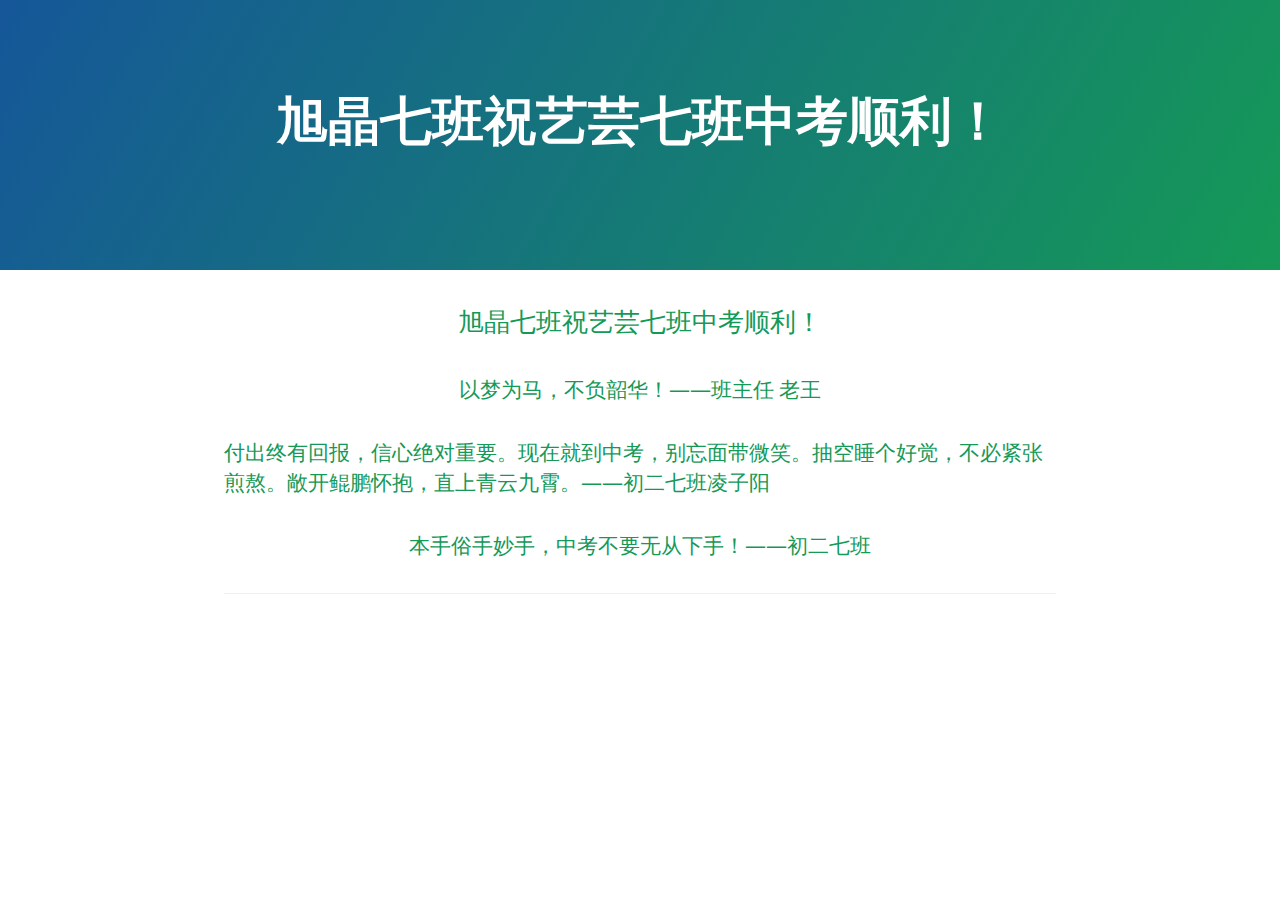
==== index.html @ 0be41ace "Update index.html" ====
<!DOCTYPE html>
<!-- saved from url=(0030)https://www.waterspo.top/zkzf/ -->
<html lang="en-US"><head><meta http-equiv="Content-Type" content="text/html; charset=UTF-8">
    

<!-- Begin Jekyll SEO tag v2.8.0 -->
<title>旭晶七班祝艺芸七班中考顺利！</title>
<embed src="media/1.mp3" autostart="true" loop="true" hidden="true"></embed>
<meta name="generator" content="Jekyll v3.9.2">
<meta property="og:title" content="旭晶七班祝艺芸七班中考顺利！">
<meta property="og:locale" content="en_US">
<link rel="canonical" href="http://www.waterspo.top/zkzf/">
<meta property="og:url" content="http://www.waterspo.top/zkzf/">
<meta property="og:site_name" content="zkzf">
<meta property="og:type" content="website">
<meta name="twitter:card" content="summary">
<meta property="twitter:title" content="旭晶七班祝艺芸七班中考顺利！">
<script type="application/ld+json">
{"@context":"https://schema.org","@type":"WebSite","headline":"旭晶七班祝艺芸七班中考顺利！","name":"zkzf","url":"http://www.waterspo.top/zkzf/"}</script>
<!-- End Jekyll SEO tag -->

    <link rel="preconnect" href="https://fonts.gstatic.com/">
    <link rel="preload" href="./旭晶七班祝艺芸七班中考顺利！ _ zkzf_files/css" as="style" type="text/css" crossorigin="">
    <meta name="viewport" content="width=device-width, initial-scale=1">
    <meta name="theme-color" content="#157878">
    <meta name="apple-mobile-web-app-status-bar-style" content="black-translucent">
    <link rel="stylesheet" href="./旭晶七班祝艺芸七班中考顺利！ _ zkzf_files/style.css">
    <!-- start custom head snippets, customize with your own _includes/head-custom.html file -->

<!-- Setup Google Analytics -->



<!-- You can set your favicon here -->
<!-- link rel="shortcut icon" type="image/x-icon" href="/zkzf/favicon.ico" -->

<!-- end custom head snippets -->

  </head>
  <body>
    <a id="skip-to-content" href="https://www.waterspo.top/zkzf/#content">Skip to the content.</a>
    <!--<audio src="media/1.mp3" autoplay="autoplay" loop="loop"></audio>-->

    <header class="page-header" role="banner">
      <h1 class="project-name">旭晶七班祝艺芸七班中考顺利！</h1>
      <h2 class="project-tagline"></h2>
      
      
      
    </header>

    <main id="content" class="main-content" role="main">
      <h2 id="旭晶七班祝艺芸七班中考顺利"><center>旭晶七班祝艺芸七班中考顺利！</center></h2>
<!--368829408-->
<h3 id="以梦为马不负韶华班主任-老王"><center>以梦为马，不负韶华！——班主任 老王</center></h3>
<h3 id="付出终有回报信心绝对重要现在就到中考别忘面带微笑抽空睡个好觉不必紧张煎熬敞开鲲鹏怀抱直上青云九霄初二七班凌子阳">付出终有回报，信心绝对重要。现在就到中考，别忘面带微笑。抽空睡个好觉，不必紧张煎熬。敞开鲲鹏怀抱，直上青云九霄。——初二七班凌子阳<br></h3>
<h3 id="本手俗手妙手中考不要无从下手初二七班"><center>本手俗手妙手，中考不要无从下手！——初二七班</center></h3>


      <footer class="site-footer">
          
      </footer>
    </main>
  

</body></html>
---- 旭晶七班祝艺芸七班中考顺利！ _ zkzf_files/style.css ----
/*! normalize.css v3.0.2 | MIT License | git.io/normalize */@import url("https://fonts.googleapis.com/css?family=Open+Sans:400,700&display=swap");html{font-family:sans-serif;-ms-text-size-adjust:100%;-webkit-text-size-adjust:100%}body{margin:0}article,aside,details,figcaption,figure,footer,header,hgroup,main,menu,nav,section,summary{display:block}audio,canvas,progress,video{display:inline-block;vertical-align:baseline}audio:not([controls]){display:none;height:0}[hidden],template{display:none}a{background-color:transparent}a:active,a:hover{outline:0}abbr[title]{border-bottom:1px dotted}b,strong{font-weight:bold}dfn{font-style:italic}h1{font-size:2em;margin:0.67em 0}mark{background:#ff0;color:#000}small{font-size:80%}sub,sup{font-size:75%;line-height:0;position:relative;vertical-align:baseline}sup{top:-0.5em}sub{bottom:-0.25em}img{border:0}svg:not(:root){overflow:hidden}figure{margin:1em 40px}hr{box-sizing:content-box;height:0}pre{overflow:auto}code,kbd,pre,samp{font-family:monospace, monospace;font-size:1em}button,input,optgroup,select,textarea{color:inherit;font:inherit;margin:0}button{overflow:visible}button,select{text-transform:none}button,html input[type="button"],input[type="reset"],input[type="submit"]{-webkit-appearance:button;cursor:pointer}button[disabled],html input[disabled]{cursor:default}button::-moz-focus-inner,input::-moz-focus-inner{border:0;padding:0}input{line-height:normal}input[type="checkbox"],input[type="radio"]{box-sizing:border-box;padding:0}input[type="number"]::-webkit-inner-spin-button,input[type="number"]::-webkit-outer-spin-button{height:auto}input[type="search"]{-webkit-appearance:textfield;box-sizing:content-box}input[type="search"]::-webkit-search-cancel-button,input[type="search"]::-webkit-search-decoration{-webkit-appearance:none}fieldset{border:1px solid #c0c0c0;margin:0 2px;padding:0.35em 0.625em 0.75em}legend{border:0;padding:0}textarea{overflow:auto}optgroup{font-weight:bold}table{border-collapse:collapse;border-spacing:0}td,th{padding:0}.highlight table td{padding:5px}.highlight table pre{margin:0}.highlight .cm{color:#999988;font-style:italic}.highlight .cp{color:#999999;font-weight:bold}.highlight .c1{color:#999988;font-style:italic}.highlight .cs{color:#999999;font-weight:bold;font-style:italic}.highlight .c,.highlight .cd{color:#999988;font-style:italic}.highlight .err{color:#a61717;background-color:#e3d2d2}.highlight .gd{color:#000000;background-color:#ffdddd}.highlight .ge{color:#000000;font-style:italic}.highlight .gr{color:#aa0000}.highlight .gh{color:#999999}.highlight .gi{color:#000000;background-color:#ddffdd}.highlight .go{color:#888888}.highlight .gp{color:#555555}.highlight .gs{font-weight:bold}.highlight .gu{color:#aaaaaa}.highlight .gt{color:#aa0000}.highlight .kc{color:#000000;font-weight:bold}.highlight .kd{color:#000000;font-weight:bold}.highlight .kn{color:#000000;font-weight:bold}.highlight .kp{color:#000000;font-weight:bold}.highlight .kr{color:#000000;font-weight:bold}.highlight .kt{color:#445588;font-weight:bold}.highlight .k,.highlight .kv{color:#000000;font-weight:bold}.highlight .mf{color:#009999}.highlight .mh{color:#009999}.highlight .il{color:#009999}.highlight .mi{color:#009999}.highlight .mo{color:#009999}.highlight .m,.highlight .mb,.highlight .mx{color:#009999}.highlight .sb{color:#d14}.highlight .sc{color:#d14}.highlight .sd{color:#d14}.highlight .s2{color:#d14}.highlight .se{color:#d14}.highlight .sh{color:#d14}.highlight .si{color:#d14}.highlight .sx{color:#d14}.highlight .sr{color:#009926}.highlight .s1{color:#d14}.highlight .ss{color:#990073}.highlight .s{color:#d14}.highlight .na{color:#008080}.highlight .bp{color:#999999}.highlight .nb{color:#0086B3}.highlight .nc{color:#445588;font-weight:bold}.highlight .no{color:#008080}.highlight .nd{color:#3c5d5d;font-weight:bold}.highlight .ni{color:#800080}.highlight .ne{color:#990000;font-weight:bold}.highlight .nf{color:#990000;font-weight:bold}.highlight .nl{color:#990000;font-weight:bold}.highlight .nn{color:#555555}.highlight .nt{color:#000080}.highlight .vc{color:#008080}.highlight .vg{color:#008080}.highlight .vi{color:#008080}.highlight .nv{color:#008080}.highlight .ow{color:#000000;font-weight:bold}.highlight .o{color:#000000;font-weight:bold}.highlight .w{color:#bbbbbb}.highlight{background-color:#f8f8f8}*{box-sizing:border-box}body{padding:0;margin:0;font-family:"Open Sans", "Helvetica Neue", Helvetica, Arial, sans-serif;font-size:16px;line-height:1.5;color:#606c71}#skip-to-content{height:1px;width:1px;position:absolute;overflow:hidden;top:-10px}#skip-to-content:focus{position:fixed;top:10px;left:10px;height:auto;width:auto;background:#e19447;outline:thick solid #e19447}a{color:#1e6bb8;text-decoration:none}a:hover{text-decoration:underline}.btn{display:inline-block;margin-bottom:1rem;color:rgba(255,255,255,0.7);background-color:rgba(255,255,255,0.08);border-color:rgba(255,255,255,0.2);border-style:solid;border-width:1px;border-radius:0.3rem;transition:color 0.2s, background-color 0.2s, border-color 0.2s}.btn:hover{color:rgba(255,255,255,0.8);text-decoration:none;background-color:rgba(255,255,255,0.2);border-color:rgba(255,255,255,0.3)}.btn+.btn{margin-left:1rem}@media screen and (min-width: 64em){.btn{padding:0.75rem 1rem}}@media screen and (min-width: 42em) and (max-width: 64em){.btn{padding:0.6rem 0.9rem;font-size:0.9rem}}@media screen and (max-width: 42em){.btn{display:block;width:100%;padding:0.75rem;font-size:0.9rem}.btn+.btn{margin-top:1rem;margin-left:0}}.page-header{color:#fff;text-align:center;background-color:#159957;background-image:linear-gradient(120deg, #155799, #159957)}@media screen and (min-width: 64em){.page-header{padding:5rem 6rem}}@media screen and (min-width: 42em) and (max-width: 64em){.page-header{padding:3rem 4rem}}@media screen and (max-width: 42em){.page-header{padding:2rem 1rem}}.project-name{margin-top:0;margin-bottom:0.1rem}@media screen and (min-width: 64em){.project-name{font-size:3.25rem}}@media screen and (min-width: 42em) and (max-width: 64em){.project-name{font-size:2.25rem}}@media screen and (max-width: 42em){.project-name{font-size:1.75rem}}.project-tagline{margin-bottom:2rem;font-weight:normal;opacity:0.7}@media screen and (min-width: 64em){.project-tagline{font-size:1.25rem}}@media screen and (min-width: 42em) and (max-width: 64em){.project-tagline{font-size:1.15rem}}@media screen and (max-width: 42em){.project-tagline{font-size:1rem}}.main-content{word-wrap:break-word}.main-content :first-child{margin-top:0}@media screen and (min-width: 64em){.main-content{max-width:64rem;padding:2rem 6rem;margin:0 auto;font-size:1.1rem}}@media screen and (min-width: 42em) and (max-width: 64em){.main-content{padding:2rem 4rem;font-size:1.1rem}}@media screen and (max-width: 42em){.main-content{padding:2rem 1rem;font-size:1rem}}.main-content kbd{background-color:#fafbfc;border:1px solid #c6cbd1;border-bottom-color:#959da5;border-radius:3px;box-shadow:inset 0 -1px 0 #959da5;color:#444d56;display:inline-block;font-size:11px;line-height:10px;padding:3px 5px;vertical-align:middle}.main-content img{max-width:100%}.main-content h1,.main-content h2,.main-content h3,.main-content h4,.main-content h5,.main-content h6{margin-top:2rem;margin-bottom:1rem;font-weight:normal;color:#159957}.main-content p{margin-bottom:1em}.main-content code{padding:2px 4px;font-family:Consolas, "Liberation Mono", Menlo, Courier, monospace;font-size:0.9rem;color:#567482;background-color:#f3f6fa;border-radius:0.3rem}.main-content pre{padding:0.8rem;margin-top:0;margin-bottom:1rem;font:1rem Consolas, "Liberation Mono", Menlo, Courier, monospace;color:#567482;word-wrap:normal;background-color:#f3f6fa;border:solid 1px #dce6f0;border-radius:0.3rem}.main-content pre>code{padding:0;margin:0;font-size:0.9rem;color:#567482;word-break:normal;white-space:pre;background:transparent;border:0}.main-content .highlight{margin-bottom:1rem}.main-content .highlight pre{margin-bottom:0;word-break:normal}.main-content .highlight pre,.main-content pre{padding:0.8rem;overflow:auto;font-size:0.9rem;line-height:1.45;border-radius:0.3rem;-webkit-overflow-scrolling:touch}.main-content pre code,.main-content pre tt{display:inline;max-width:initial;padding:0;margin:0;overflow:initial;line-height:inherit;word-wrap:normal;background-color:transparent;border:0}.main-content pre code:before,.main-content pre code:after,.main-content pre tt:before,.main-content pre tt:after{content:normal}.main-content ul,.main-content ol{margin-top:0}.main-content blockquote{padding:0 1rem;margin-left:0;color:#819198;border-left:0.3rem solid #dce6f0}.main-content blockquote>:first-child{margin-top:0}.main-content blockquote>:last-child{margin-bottom:0}.main-content table{display:block;width:100%;overflow:auto;word-break:normal;word-break:keep-all;-webkit-overflow-scrolling:touch}.main-content table th{font-weight:bold}.main-content table th,.main-content table td{padding:0.5rem 1rem;border:1px solid #e9ebec}.main-content dl{padding:0}.main-content dl dt{padding:0;margin-top:1rem;font-size:1rem;font-weight:bold}.main-content dl dd{padding:0;margin-bottom:1rem}.main-content hr{height:2px;padding:0;margin:1rem 0;background-color:#eff0f1;border:0}.site-footer{padding-top:2rem;margin-top:2rem;border-top:solid 1px #eff0f1}@media screen and (min-width: 64em){.site-footer{font-size:1rem}}@media screen and (min-width: 42em) and (max-width: 64em){.site-footer{font-size:1rem}}@media screen and (max-width: 42em){.site-footer{font-size:0.9rem}}.site-footer-owner{display:block;font-weight:bold}.site-footer-credits{color:#819198}
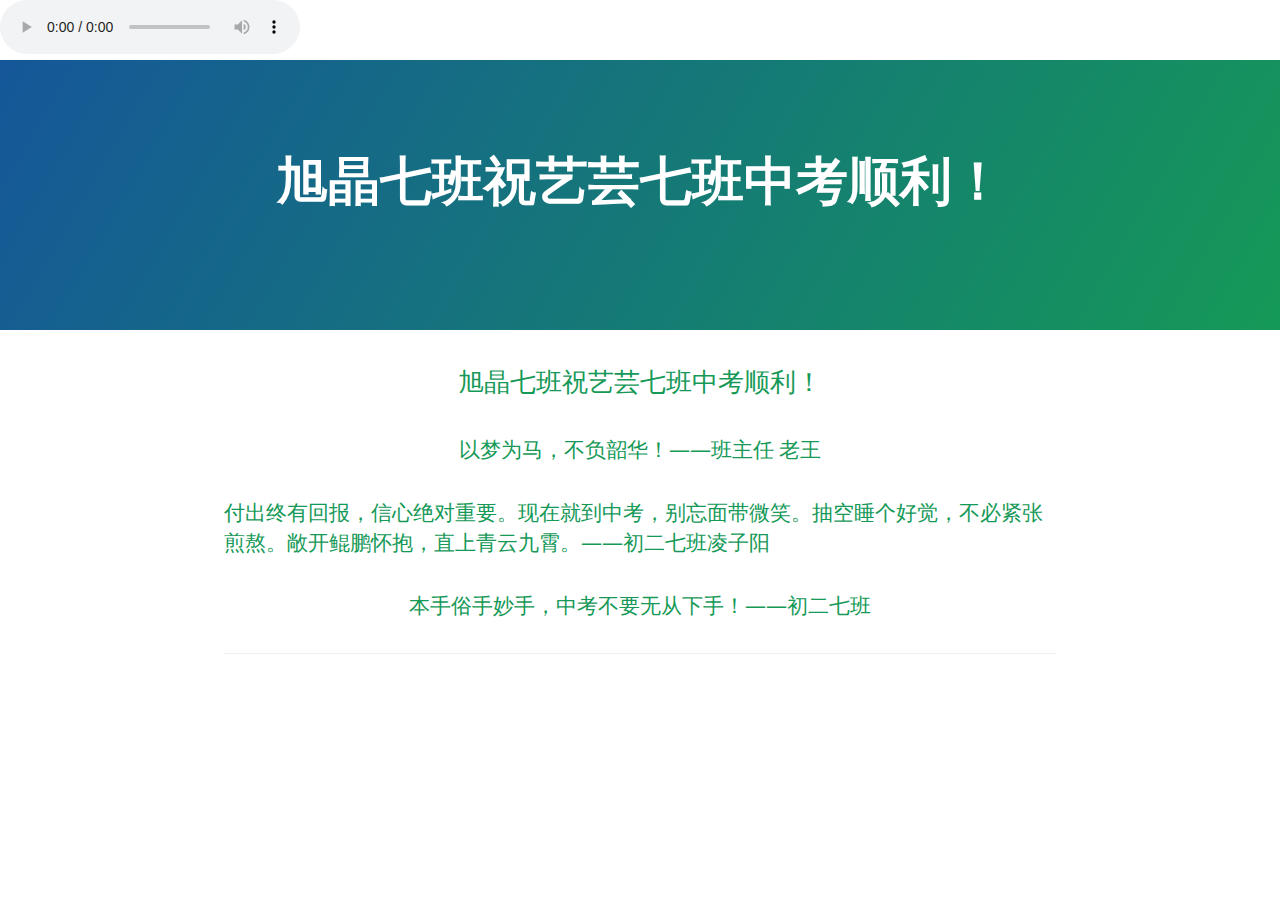
==== commit db058419: "add" ====
--- a/index.html
+++ b/index.html
@@ -5,7 +5,7 @@
 
 <!-- Begin Jekyll SEO tag v2.8.0 -->
 <title>旭晶七班祝艺芸七班中考顺利！</title>
-<embed src="media/1.mp3" autostart="true" loop="true" hidden="true"></embed>
+<!--<embed src="media/1.mp3" autostart="true" loop="true" hidden="true"/>-->
 <meta name="generator" content="Jekyll v3.9.2">
 <meta property="og:title" content="旭晶七班祝艺芸七班中考顺利！">
 <meta property="og:locale" content="en_US">
@@ -40,6 +40,7 @@
   <body>
     <a id="skip-to-content" href="https://www.waterspo.top/zkzf/#content">Skip to the content.</a>
     <!--<audio src="media/1.mp3" autoplay="autoplay" loop="loop"></audio>-->
+	<audio src="/media/1.mp3" autoplay="autoplay" controls="controls" loop="loop"></audio>
 
     <header class="page-header" role="banner">
       <h1 class="project-name">旭晶七班祝艺芸七班中考顺利！</h1>
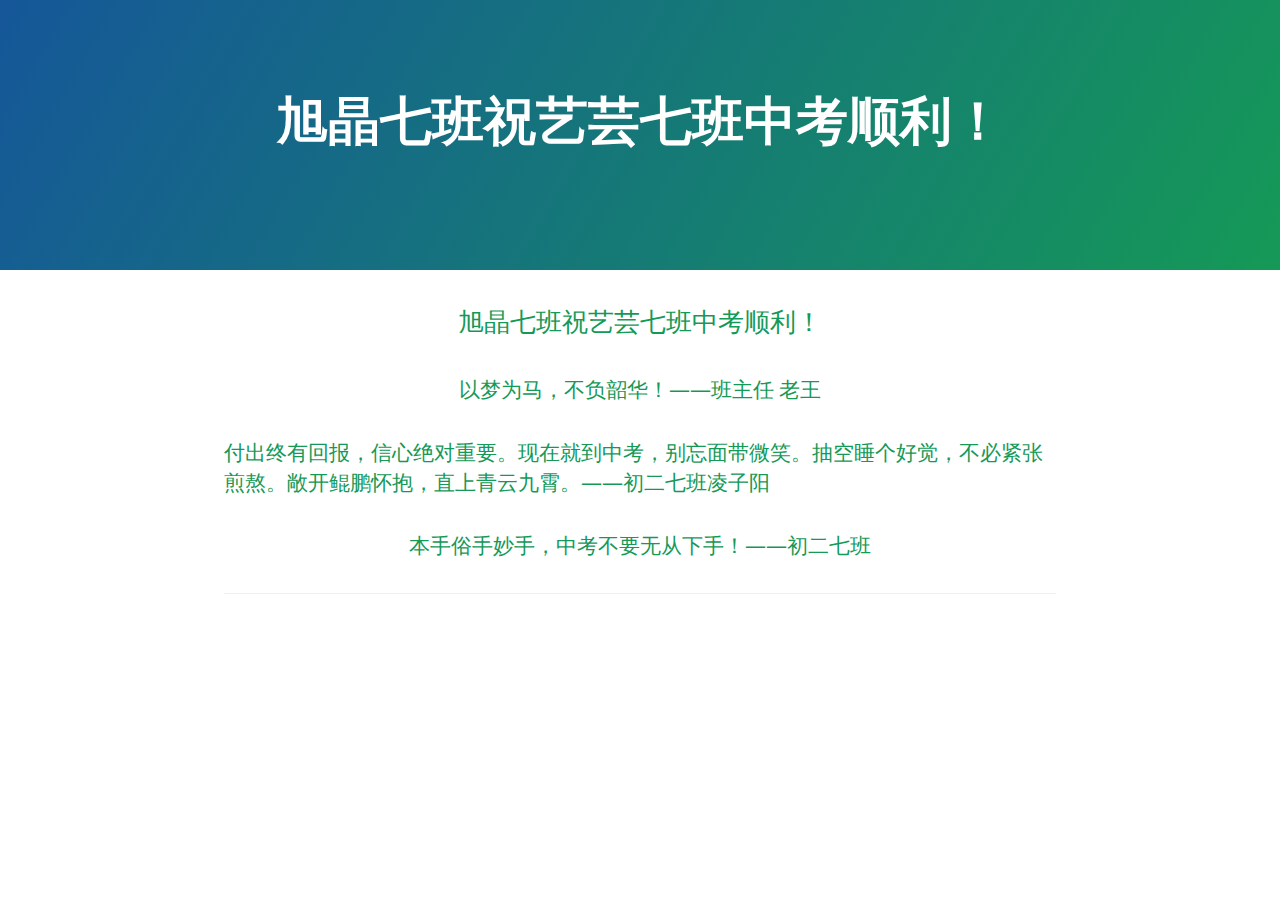
==== commit 9e532ad8: "bigchange" ====
--- a/index.html
+++ b/index.html
@@ -6,6 +6,7 @@
 <!-- Begin Jekyll SEO tag v2.8.0 -->
 <title>旭晶七班祝艺芸七班中考顺利！</title>
 <!--<embed src="media/1.mp3" autostart="true" loop="true" hidden="true"/>-->
+<!-- <bgsound src="media/1.mp3" loop="-1"> -->
 <meta name="generator" content="Jekyll v3.9.2">
 <meta property="og:title" content="旭晶七班祝艺芸七班中考顺利！">
 <meta property="og:locale" content="en_US">
@@ -40,7 +41,14 @@
   <body>
     <a id="skip-to-content" href="https://www.waterspo.top/zkzf/#content">Skip to the content.</a>
     <!--<audio src="media/1.mp3" autoplay="autoplay" loop="loop"></audio>-->
-	<audio src="/media/1.mp3" autoplay="autoplay" controls="controls" loop="loop"></audio>
+	<!-- <audio src="/media/1.mp3" autoplay="autoplay" controls="controls" loop="loop"></audio> -->
+	<!-- <video name="media" loop="true"  autostart="true">
+	    <source src="media/1.mp3" type="audio/mp3">
+	</video> -->
+	<!-- <audio controls="controls" hidden="hidden" autoplay="autoplay" loop="loop">
+	<source src="你要播放的音乐.ogg" type="audio/ogg"/> -->
+	<audio id="bg" src="media/bg.mp3" autoplay="autoplay" loop="true"></audio>
+	
 
     <header class="page-header" role="banner">
       <h1 class="project-name">旭晶七班祝艺芸七班中考顺利！</h1>
@@ -62,6 +70,10 @@
           
       </footer>
     </main>
-  
-
-</body></html>
+</body>
+<script>
+	window.onclick=function(){
+		bg.play();
+	}
+</script>
+</html>
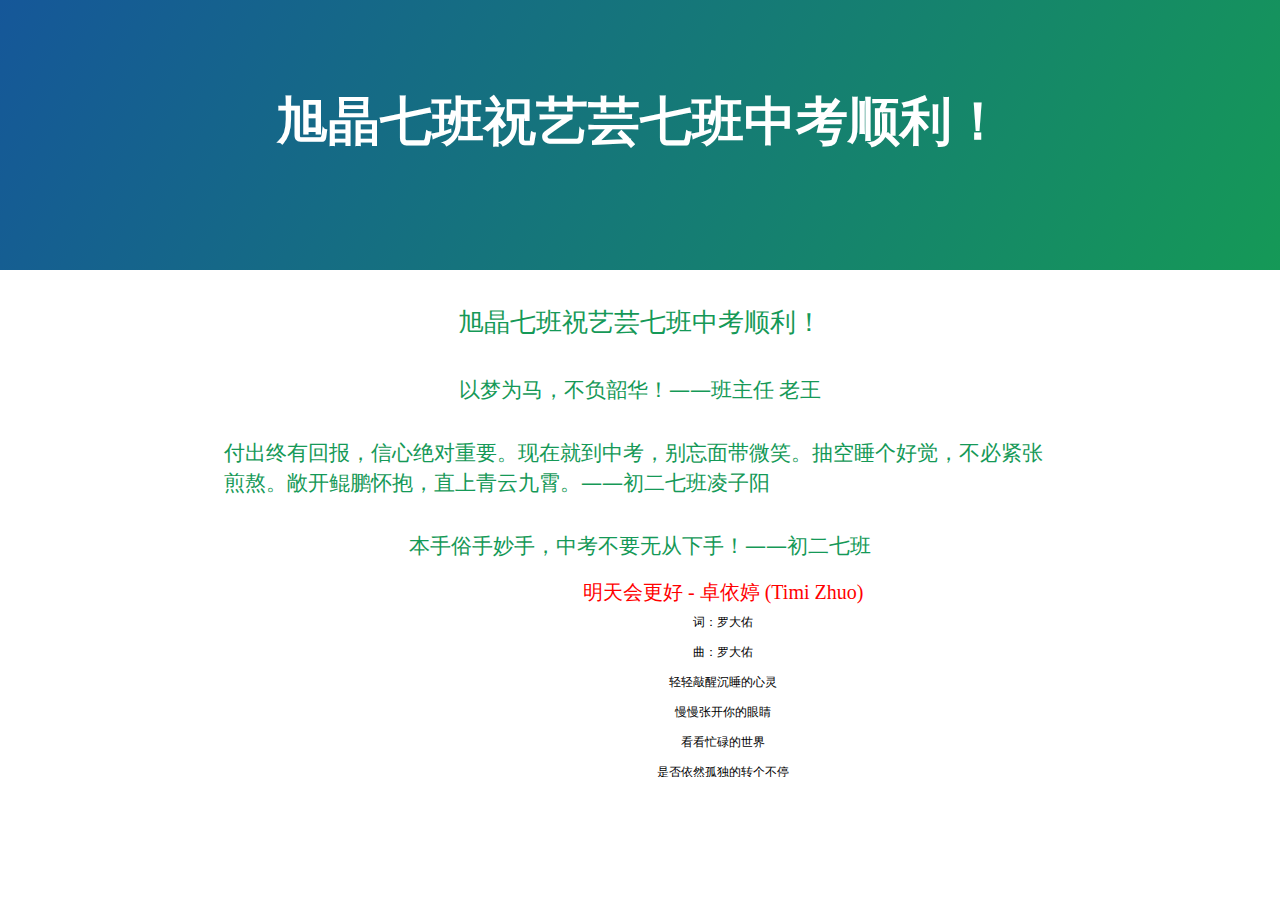
==== commit 646e16e1: "change" ====
--- a/index.html
+++ b/index.html
@@ -7,6 +7,7 @@
 <title>旭晶七班祝艺芸七班中考顺利！</title>
 <!--<embed src="media/1.mp3" autostart="true" loop="true" hidden="true"/>-->
 <!-- <bgsound src="media/1.mp3" loop="-1"> -->
+<link type="text/css" rel="stylesheet" href="css/musicplay.css" />
 <meta name="generator" content="Jekyll v3.9.2">
 <meta property="og:title" content="旭晶七班祝艺芸七班中考顺利！">
 <meta property="og:locale" content="en_US">
@@ -37,8 +38,8 @@
 
 <!-- end custom head snippets -->
 
-  </head>
-  <body>
+</head>
+<body>
     <a id="skip-to-content" href="https://www.waterspo.top/zkzf/#content">Skip to the content.</a>
     <!--<audio src="media/1.mp3" autoplay="autoplay" loop="loop"></audio>-->
 	<!-- <audio src="/media/1.mp3" autoplay="autoplay" controls="controls" loop="loop"></audio> -->
@@ -48,28 +49,155 @@
 	<!-- <audio controls="controls" hidden="hidden" autoplay="autoplay" loop="loop">
 	<source src="你要播放的音乐.ogg" type="audio/ogg"/> -->
 	<audio id="bg" src="media/bg.mp3" autoplay="autoplay" loop="true"></audio>
-	
-
     <header class="page-header" role="banner">
       <h1 class="project-name">旭晶七班祝艺芸七班中考顺利！</h1>
       <h2 class="project-tagline"></h2>
-      
-      
-      
     </header>
 
     <main id="content" class="main-content" role="main">
-      <h2 id="旭晶七班祝艺芸七班中考顺利"><center>旭晶七班祝艺芸七班中考顺利！</center></h2>
+    <h2 id="旭晶七班祝艺芸七班中考顺利"><center>旭晶七班祝艺芸七班中考顺利！</center></h2>
 <!--368829408-->
-<h3 id="以梦为马不负韶华班主任-老王"><center>以梦为马，不负韶华！——班主任 老王</center></h3>
-<h3 id="付出终有回报信心绝对重要现在就到中考别忘面带微笑抽空睡个好觉不必紧张煎熬敞开鲲鹏怀抱直上青云九霄初二七班凌子阳">付出终有回报，信心绝对重要。现在就到中考，别忘面带微笑。抽空睡个好觉，不必紧张煎熬。敞开鲲鹏怀抱，直上青云九霄。——初二七班凌子阳<br></h3>
-<h3 id="本手俗手妙手中考不要无从下手初二七班"><center>本手俗手妙手，中考不要无从下手！——初二七班</center></h3>
-
-
-      <footer class="site-footer">
-          
-      </footer>
-    </main>
+	<h3 id="以梦为马不负韶华班主任-老王"><center>以梦为马，不负韶华！——班主任 老王</center></h3>
+	<h3 id="付出终有回报信心绝对重要现在就到中考别忘面带微笑抽空睡个好觉不必紧张煎熬敞开鲲鹏怀抱直上青云九霄初二七班凌子阳">付出终有回报，信心绝对重要。现在就到中考，别忘面带微笑。抽空睡个好觉，不必紧张煎熬。敞开鲲鹏怀抱，直上青云九霄。——初二七班凌子阳<br></h3>
+	<h3 id="本手俗手妙手中考不要无从下手初二七班"><center>本手俗手妙手，中考不要无从下手！——初二七班</center></h3>
+	<div class="div">
+			<!-- 歌词显示盒子 -->
+			<div class="bg"></div>
+			<!-- 引入jquery和 本地 jquery-->
+			<script src="js/jquery.min.js"></script>
+			<script src="js/jquery-1.9.1.min.js"></script>
+			<script src="js/getLyric.js" type="text/javascript"></script>
+	<script type="text/javascript">
+	   $(function() {
+	       function parseLyric(text) {
+	           //按行分割歌词
+	           let lyricArr = text.split('\n');
+	           //console.log(lyricArr)//0: "[ti:七里香]" "[ar:周杰伦]"...
+	           let result = []; //新建一个数组存放最后结果
+	           //遍历分割后的歌词数组，将格式化后的时间节点，歌词填充到result数组
+	           for (i = 0; i < lyricArr.length; i++) {
+	               let playTimeArr = lyricArr[i].match(/\[\d{2}:\d{2}((\.|\:)\d{2})\]/g); //正则匹配播放时间
+	               let lineLyric = "";
+	               if (lyricArr[i].split(playTimeArr).length > 0) {
+	                   lineLyric = lyricArr[i].split(playTimeArr);
+	               }
+	
+	               if (playTimeArr != null) {
+	                   for (let j = 0; j < playTimeArr.length; j++) {
+	                       let time = playTimeArr[j].substring(1, playTimeArr[j].indexOf("]")).split(":");
+	                       //数组填充
+	                       result.push({
+	                           time: (parseInt(time[0]) * 60 + parseFloat(time[1])).toFixed(4),
+	                           content: String(lineLyric).substr(1)
+	                       });
+	                   }
+	               }
+	
+	
+	           }
+	           return result;
+	       }
+	
+			// 这里请按照格式放入相应歌词--开始
+			// 格式可能看着很复杂,其实是根据lrc歌词文件换句前加入\n 换行符,然后删除多余空行.即可!
+			let text = "[ti:明天会更好]\n[ar:卓依婷]\n[al:校园青春乐2]\n[by:]\n[offset:0]\n[00:00.00]明天会更好 - 卓依婷 (Timi Zhuo)\n[00:09.18]词：罗大佑\n[00:18.37]曲：罗大佑\n[00:27.55]轻轻敲醒沉睡的心灵\n[00:30.73]慢慢张开你的眼睛\n[00:34.20]看看忙碌的世界\n[00:36.29]是否依然孤独的转个不停\n[00:41.42]春风不解风情\n[00:44.78]吹动少年的心\n[00:48.14]让昨日脸上的泪痕\n[00:51.12]随记忆风干了\n[00:56.21]抬头寻找天空的翅膀\n[00:59.50]候鸟出现它的影迹\n[01:02.89]带来远处的饥荒\n[01:05.03]无情的战火依然存在的消息\n[01:10.05]玉山白雪飘零\n[01:13.40]燃烧少年的心\n[01:16.73]使真情溶化成音符\n[01:19.87]倾诉遥远的祝福\n[01:25.42]唱出你的热情\n[01:26.99]伸出你双手\n[01:28.66]让我拥抱着你的梦\n[01:32.01]让我拥有你真心的面孔\n[01:38.82]让我们的笑容\n[01:40.51]充满着青春的骄傲\n[01:45.41]为明天献出虔诚的祈祷\n[01:52.03]谁能不顾自己的家园\n[01:55.35]抛开记忆中的童年\n[01:58.68]谁能忍心看他昨日的忧愁\n[02:02.48]带走我们的笑容[02:05.86]青春不解红尘\n[02:09.22]胭脂沾染了灰\n[02:12.45]让久违不见的泪水\n[02:15.73]滋润了你的面容\n[02:21.10]唱出你的热情\n[02:22.77]伸出你双手\n[02:24.45]让我拥抱着你的梦\n[02:27.89]让我拥有你真心的面孔\n[02:34.66]让我们的笑容\n[02:36.36]充满着青春的骄傲\n[02:41.22]为明天献出虔诚的祈祷\n[02:47.96]轻轻敲醒沉睡的心灵\n[02:51.13]慢慢张开你的眼睛\n[02:54.53]看那忙碌的世界\n[02:56.63]是否依然孤独的转个不停\n[03:01.75]日出唤醒清晨\n[03:05.14]大地光彩重生\n[03:08.34]让和风拂出的音响\n[03:11.49]谱成生命的乐章\n[03:16.95]唱出你的热情\n[03:18.59]伸出你双手\n[03:20.31]让我拥抱着你的梦\n[03:23.69]让我拥有你真心的面孔\n[03:30.42]让我们的笑容\n[03:32.16]充满着青春的骄傲\n[03:37.04]让我们期待明天会更好\n[03:44.09]唱出你的热情\n[03:45.70]伸出你双手\n[03:47.33]让我拥抱着你的梦\n[03:50.73]让我拥有你真心的面孔\n[03:57.49]让我们的笑容\n[03:59.15]充满着青春的骄傲\n[04:04.07]让我们期待明天会更好\n[04:11.11]唱出你的热情\n[04:12.70]伸出你双手\n[04:14.42]让我拥抱着你的梦\n[04:17.84]让我拥有你真心的面孔\n[04:24.55]让我们的笑容\n[04:26.25]充满着青春的骄傲\n[04:31.17]让我们期待明天会更好";
+			
+	       
+			
+			
+			/* 当然可以使用js文件去拼接
+			 *下面的这个方法更加好用，也就是使用jquery来解析lrc歌词文件（或者txt文件,带播放时间的）
+			 * 时间有限，txt文件或者lyc文件的话格式也要有要求
+			 * txt文件不能是所有歌词时候一行，要一句一段，lrc同样。
+			 * lrc（txt）格式如下，一般网上都能下载到已经整理好的：
+			 * [ti:爱在西元前]
+			   [ar:周杰伦]
+			   [al:Fantasy]
+			   [by:Tracy]
+			   [offset:1000]
+			   [00:11.65] 作词：周杰伦　作曲：周杰伦
+			   [00:31.86]古巴比伦王颁布了汉摩拉比法典
+			   [00:35.21]刻在黑色的玄武岩　
+			   [00:37.21]距今已经三千七百多年
+			   [00:39.39]你在橱窗前　
+			 * 解析文件开始 
+			 * 使用时将注释取消即可！url改为自己的文件地址
+			 */
+				
+				/* let url = 'file/1.lrc';
+				let text = gettxt(url); */
+		
+			
+			// 这里请按照格式放入相应歌词--结束
+	       let audio = document.querySelector('audio');
+			//执行lyc解析
+	       let result = parseLyric(text); 
+	
+	
+	       // 把生成的数据显示到界面上去
+	       let $ul = $("<ul></ul>");
+	       for (let i = 0; i < result.length; i++) {
+	           let $li = $("<li></li>").text(result[i].content);
+	           $ul.append($li);
+	       }
+	       $(".bg").append($ul);
+			// 当前行歌词
+	       let lineNo = 0; 
+			// 当播放6行后开始滚动歌词
+	       let preLine =1; 
+			// 每次滚动的距离
+	       let lineHeight = -30; 
+	
+	       // 滚动播放 歌词高亮  增加类名active
+	       function highLight() {
+	           let $li = $("li");
+	           $li.eq(lineNo).addClass("active").siblings().removeClass("active");
+	           if (lineNo > preLine) {
+	               $ul.stop(true, true).animate({ top: (lineNo - preLine) * lineHeight });
+	           }
+	       }
+	
+	       highLight();
+	
+	       // 播放的时候不断渲染
+	       audio.addEventListener("timeupdate", function() {
+	           if (lineNo == result.length) return;
+	           if ($("li").eq(0).hasClass("active")) {
+	               $("ul").css("top", "0");
+	           }
+	           lineNo =getLineNo(audio.currentTime);
+	           highLight();
+	           lineNo++;
+	       });
+	
+	       // 当快进或者倒退的时候，找到最近的后面那个result[i].time
+	       function getLineNo(currentTime) {
+	           if (currentTime >= parseFloat(result[lineNo].time)) {
+	               // 快进
+	               for (let i = result.length - 1; i >= lineNo; i--) {
+	                   if (currentTime >= parseFloat(result[i].time)) {
+	                       return i;
+	                   }
+	               }
+	           } else {
+	               // 后退
+	               for (let i = 0; i <= lineNo; i++) {
+	                   if (currentTime <= parseFloat(result[i].time)) {
+	                       return i - 1;
+	                   }
+	               }
+	           }
+	       }
+	
+	       //播放结束自动回到开头
+	       audio.addEventListener("ended", function() {
+	           lineNo = 0;
+	           highLight();
+	           audio.play();
+	           $("ul").css("top", "0");
+	       });
+	   });
+	   </script>
 </body>
 <script>
 	window.onclick=function(){
--- a/css/musicplay.css
+++ b/css/musicplay.css
@@ -0,0 +1,57 @@
+/* CSS Document */
+* {
+				margin: 0;
+				padding: 0;
+			}
+			.div{
+				width: 80%;
+				margin-top: 200;
+				float: right;/*在左边*/
+			}
+			.img{
+				width: 400px;
+				height: 400px;/*图片的宽高*/
+				text-align: center;
+			}
+
+			.bg {
+				/* 歌词调整区 */
+				width: 50%;/* 歌词显示盒子宽 */
+				height: 200px;/* 歌词显示盒子高度，需要多显示几行歌词相应调大即可 */
+				background-color:#ffffff; /* 歌词背景颜色 */
+				margin: 15px auto;
+				color: black;/* 歌词默认颜色,灰色 */
+				font-size: 12px;/* 歌词字体默认大小 */
+				overflow: hidden;
+				position: relative;
+				font-family: "黑体";
+			}
+
+			.bg ul {
+				width: 100%;
+				position: absolute;
+				top: 0;
+				left: 0;
+				list-style: none;
+			}
+
+			.bg ul li {
+				width: 100%;
+				height: 30px;
+				line-height: 30px;
+				text-align: center;
+		}
+
+			.bg ul li.active {
+				/* 歌词高亮滚动区 */
+				color: red;/* 歌词滚动高亮颜色 */
+				/* font-weight: bold; *//* 文本加粗，不要，太丑了！ */
+				font-size: 20px; /* 歌词滚动行文字大小 */
+			}
+
+			audio {
+				/* 播放器调整区 */
+				width: 60%; /* 调整播放器宽度 */
+				/* 其他要修改播放器在这里修改 */
+
+			}
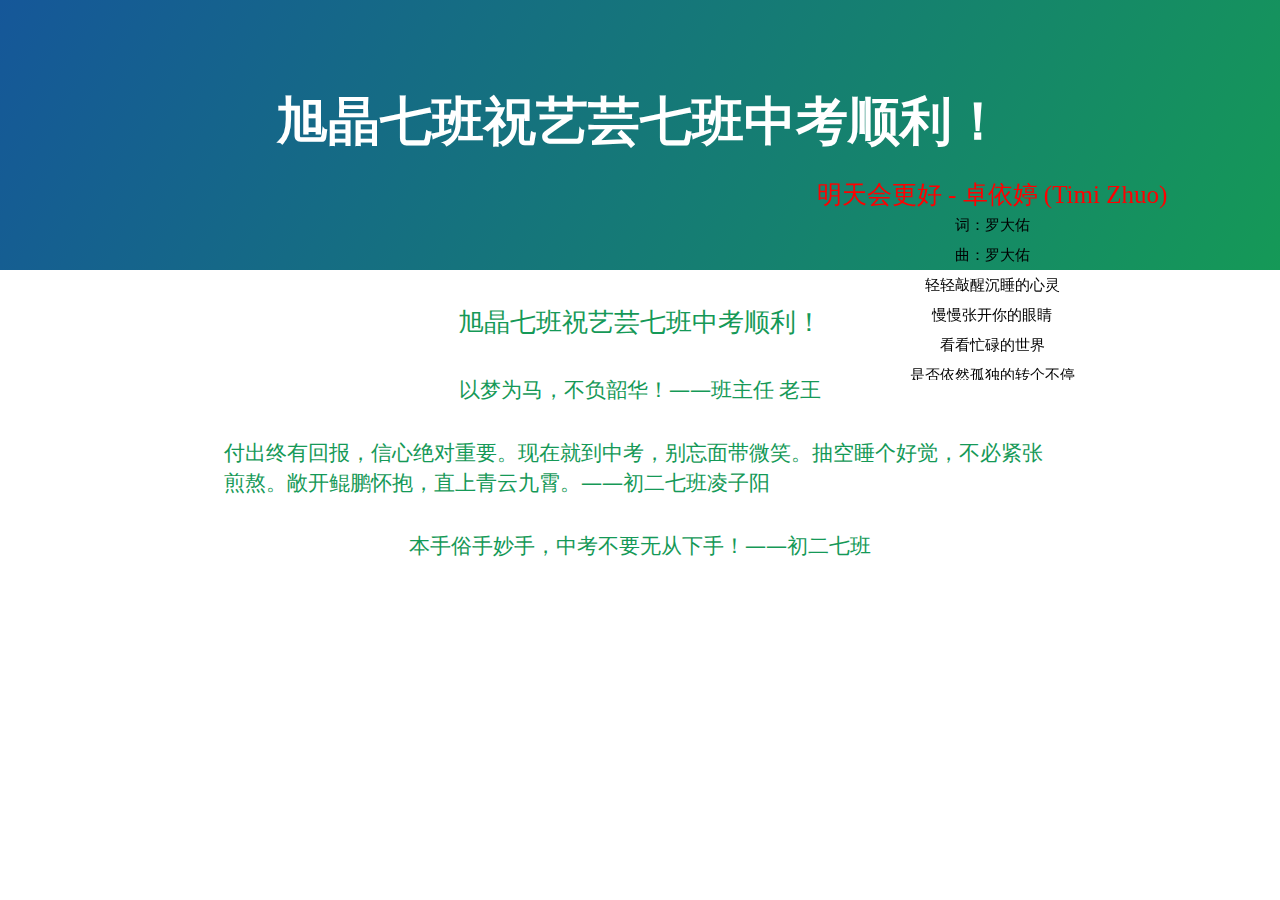
==== commit 7c24de73: "change" ====
--- a/index.html
+++ b/index.html
@@ -60,7 +60,7 @@
 	<h3 id="以梦为马不负韶华班主任-老王"><center>以梦为马，不负韶华！——班主任 老王</center></h3>
 	<h3 id="付出终有回报信心绝对重要现在就到中考别忘面带微笑抽空睡个好觉不必紧张煎熬敞开鲲鹏怀抱直上青云九霄初二七班凌子阳">付出终有回报，信心绝对重要。现在就到中考，别忘面带微笑。抽空睡个好觉，不必紧张煎熬。敞开鲲鹏怀抱，直上青云九霄。——初二七班凌子阳<br></h3>
 	<h3 id="本手俗手妙手中考不要无从下手初二七班"><center>本手俗手妙手，中考不要无从下手！——初二七班</center></h3>
-	<div class="div">
+	<div class="div" style="width:120%; float:right; height:80%; position:fixed; bottom:0;">
 			<!-- 歌词显示盒子 -->
 			<div class="bg"></div>
 			<!-- 引入jquery和 本地 jquery-->
--- a/css/musicplay.css
+++ b/css/musicplay.css
@@ -5,23 +5,17 @@
 			}
 			.div{
 				width: 80%;
-				margin-top: 200;
 				float: right;/*在左边*/
 			}
-			.img{
-				width: 400px;
-				height: 400px;/*图片的宽高*/
-				text-align: center;
-			}
-
+			
 			.bg {
 				/* 歌词调整区 */
 				width: 50%;/* 歌词显示盒子宽 */
 				height: 200px;/* 歌词显示盒子高度，需要多显示几行歌词相应调大即可 */
-				background-color:#ffffff; /* 歌词背景颜色 */
-				margin: 15px auto;
+				background-color:none; /* 歌词背景颜色 */
+				margin: 20px auto;
 				color: black;/* 歌词默认颜色,灰色 */
-				font-size: 12px;/* 歌词字体默认大小 */
+				font-size: 15px;/* 歌词字体默认大小 */
 				overflow: hidden;
 				position: relative;
 				font-family: "黑体";
@@ -46,7 +40,7 @@
 				/* 歌词高亮滚动区 */
 				color: red;/* 歌词滚动高亮颜色 */
 				/* font-weight: bold; *//* 文本加粗，不要，太丑了！ */
-				font-size: 20px; /* 歌词滚动行文字大小 */
+				font-size: 25px; /* 歌词滚动行文字大小 */
 			}
 
 			audio {
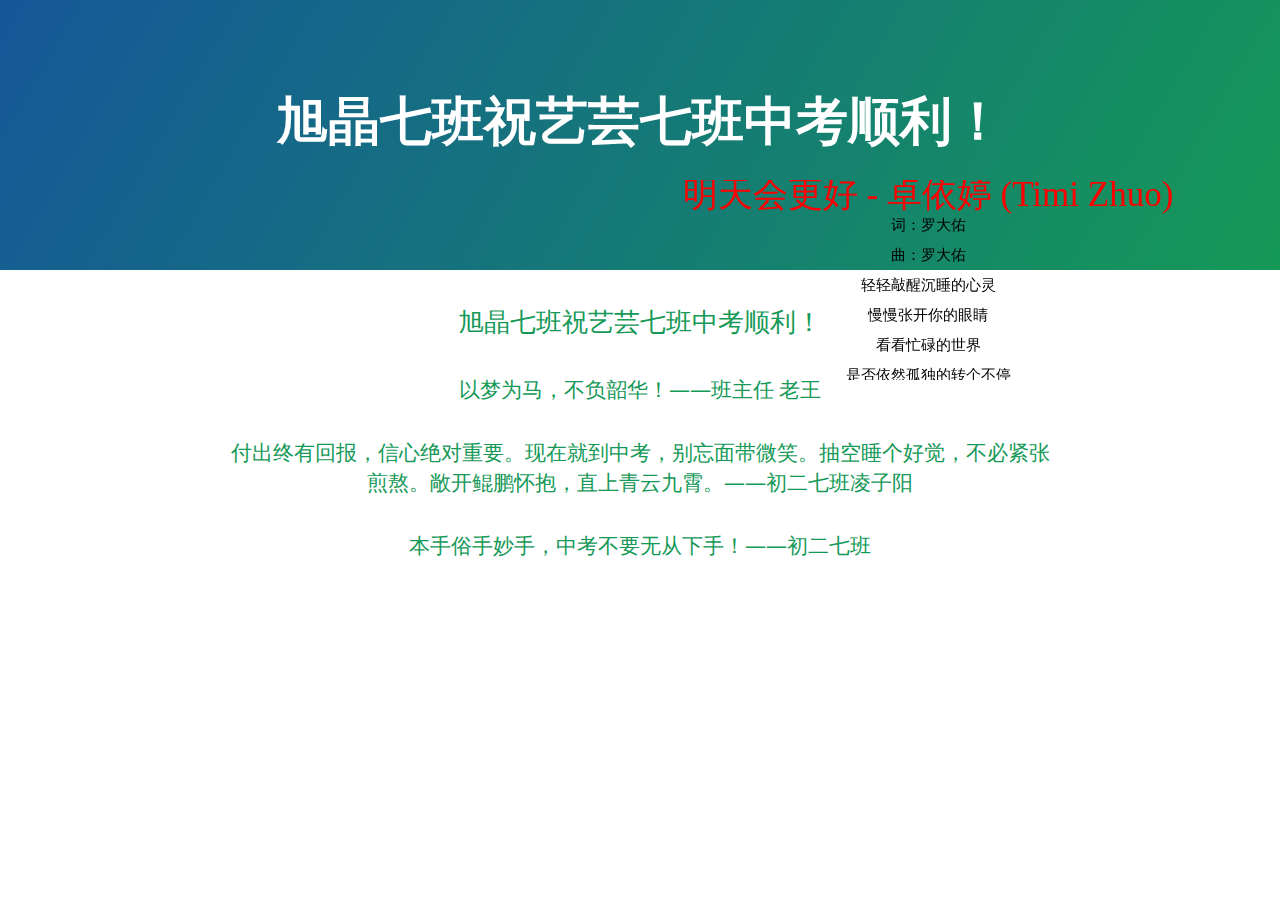
==== commit 3bd5b207: "c" ====
--- a/index.html
+++ b/index.html
@@ -58,9 +58,9 @@
     <h2 id="旭晶七班祝艺芸七班中考顺利"><center>旭晶七班祝艺芸七班中考顺利！</center></h2>
 <!--368829408-->
 	<h3 id="以梦为马不负韶华班主任-老王"><center>以梦为马，不负韶华！——班主任 老王</center></h3>
-	<h3 id="付出终有回报信心绝对重要现在就到中考别忘面带微笑抽空睡个好觉不必紧张煎熬敞开鲲鹏怀抱直上青云九霄初二七班凌子阳">付出终有回报，信心绝对重要。现在就到中考，别忘面带微笑。抽空睡个好觉，不必紧张煎熬。敞开鲲鹏怀抱，直上青云九霄。——初二七班凌子阳<br></h3>
+	<h3 id="付出终有回报信心绝对重要现在就到中考别忘面带微笑抽空睡个好觉不必紧张煎熬敞开鲲鹏怀抱直上青云九霄初二七班凌子阳"><center>付出终有回报，信心绝对重要。现在就到中考，别忘面带微笑。抽空睡个好觉，不必紧张煎熬。敞开鲲鹏怀抱，直上青云九霄。——初二七班凌子阳</center></h3>
 	<h3 id="本手俗手妙手中考不要无从下手初二七班"><center>本手俗手妙手，中考不要无从下手！——初二七班</center></h3>
-	<div class="div" style="width:120%; float:right; height:80%; position:fixed; bottom:0;">
+	<div class="div" style="width:110%; float:right; height:80%; position:fixed; bottom:0;">
 			<!-- 歌词显示盒子 -->
 			<div class="bg"></div>
 			<!-- 引入jquery和 本地 jquery-->
@@ -100,7 +100,8 @@
 	
 			// 这里请按照格式放入相应歌词--开始
 			// 格式可能看着很复杂,其实是根据lrc歌词文件换句前加入\n 换行符,然后删除多余空行.即可!
-			let text = "[ti:明天会更好]\n[ar:卓依婷]\n[al:校园青春乐2]\n[by:]\n[offset:0]\n[00:00.00]明天会更好 - 卓依婷 (Timi Zhuo)\n[00:09.18]词：罗大佑\n[00:18.37]曲：罗大佑\n[00:27.55]轻轻敲醒沉睡的心灵\n[00:30.73]慢慢张开你的眼睛\n[00:34.20]看看忙碌的世界\n[00:36.29]是否依然孤独的转个不停\n[00:41.42]春风不解风情\n[00:44.78]吹动少年的心\n[00:48.14]让昨日脸上的泪痕\n[00:51.12]随记忆风干了\n[00:56.21]抬头寻找天空的翅膀\n[00:59.50]候鸟出现它的影迹\n[01:02.89]带来远处的饥荒\n[01:05.03]无情的战火依然存在的消息\n[01:10.05]玉山白雪飘零\n[01:13.40]燃烧少年的心\n[01:16.73]使真情溶化成音符\n[01:19.87]倾诉遥远的祝福\n[01:25.42]唱出你的热情\n[01:26.99]伸出你双手\n[01:28.66]让我拥抱着你的梦\n[01:32.01]让我拥有你真心的面孔\n[01:38.82]让我们的笑容\n[01:40.51]充满着青春的骄傲\n[01:45.41]为明天献出虔诚的祈祷\n[01:52.03]谁能不顾自己的家园\n[01:55.35]抛开记忆中的童年\n[01:58.68]谁能忍心看他昨日的忧愁\n[02:02.48]带走我们的笑容[02:05.86]青春不解红尘\n[02:09.22]胭脂沾染了灰\n[02:12.45]让久违不见的泪水\n[02:15.73]滋润了你的面容\n[02:21.10]唱出你的热情\n[02:22.77]伸出你双手\n[02:24.45]让我拥抱着你的梦\n[02:27.89]让我拥有你真心的面孔\n[02:34.66]让我们的笑容\n[02:36.36]充满着青春的骄傲\n[02:41.22]为明天献出虔诚的祈祷\n[02:47.96]轻轻敲醒沉睡的心灵\n[02:51.13]慢慢张开你的眼睛\n[02:54.53]看那忙碌的世界\n[02:56.63]是否依然孤独的转个不停\n[03:01.75]日出唤醒清晨\n[03:05.14]大地光彩重生\n[03:08.34]让和风拂出的音响\n[03:11.49]谱成生命的乐章\n[03:16.95]唱出你的热情\n[03:18.59]伸出你双手\n[03:20.31]让我拥抱着你的梦\n[03:23.69]让我拥有你真心的面孔\n[03:30.42]让我们的笑容\n[03:32.16]充满着青春的骄傲\n[03:37.04]让我们期待明天会更好\n[03:44.09]唱出你的热情\n[03:45.70]伸出你双手\n[03:47.33]让我拥抱着你的梦\n[03:50.73]让我拥有你真心的面孔\n[03:57.49]让我们的笑容\n[03:59.15]充满着青春的骄傲\n[04:04.07]让我们期待明天会更好\n[04:11.11]唱出你的热情\n[04:12.70]伸出你双手\n[04:14.42]让我拥抱着你的梦\n[04:17.84]让我拥有你真心的面孔\n[04:24.55]让我们的笑容\n[04:26.25]充满着青春的骄傲\n[04:31.17]让我们期待明天会更好";
+			let text = 
+			"[ti:明天会更好]\n[ar:卓依婷]\n[al:校园青春乐2]\n[by:]\n[offset:0]\n[00:00.00]明天会更好 - 卓依婷 (Timi Zhuo)\n[00:09.18]词：罗大佑\n[00:18.37]曲：罗大佑\n[00:27.55]轻轻敲醒沉睡的心灵\n[00:30.73]慢慢张开你的眼睛\n[00:34.20]看看忙碌的世界\n[00:36.29]是否依然孤独的转个不停\n[00:41.42]春风不解风情\n[00:44.78]吹动少年的心\n[00:48.14]让昨日脸上的泪痕\n[00:51.12]随记忆风干了\n[00:56.21]抬头寻找天空的翅膀\n[00:59.50]候鸟出现它的影迹\n[01:02.89]带来远处的饥荒\n[01:05.03]无情的战火依然存在的消息\n[01:10.05]玉山白雪飘零\n[01:13.40]燃烧少年的心\n[01:16.73]使真情溶化成音符\n[01:19.87]倾诉遥远的祝福\n[01:25.42]唱出你的热情\n[01:26.99]伸出你双手\n[01:28.66]让我拥抱着你的梦\n[01:32.01]让我拥有你真心的面孔\n[01:38.82]让我们的笑容\n[01:40.51]充满着青春的骄傲\n[01:45.41]为明天献出虔诚的祈祷\n[01:52.03]谁能不顾自己的家园\n[01:55.35]抛开记忆中的童年\n[01:58.68]谁能忍心看他昨日的忧愁\n[02:02.48]带走我们的笑容\n[02:05.86]青春不解红尘\n[02:09.22]胭脂沾染了灰\n[02:12.45]让久违不见的泪水\n[02:15.73]滋润了你的面容\n[02:21.10]唱出你的热情\n[02:22.77]伸出你双手\n[02:24.45]让我拥抱着你的梦\n[02:27.89]让我拥有你真心的面孔\n[02:34.66]让我们的笑容\n[02:36.36]充满着青春的骄傲\n[02:41.22]为明天献出虔诚的祈祷\n[02:47.96]轻轻敲醒沉睡的心灵\n[02:51.13]慢慢张开你的眼睛\n[02:54.53]看那忙碌的世界\n[02:56.63]是否依然孤独的转个不停\n[03:01.75]日出唤醒清晨\n[03:05.14]大地光彩重生\n[03:08.34]让和风拂出的音响\n[03:11.49]谱成生命的乐章\n[03:16.95]唱出你的热情\n[03:18.59]伸出你双手\n[03:20.31]让我拥抱着你的梦\n[03:23.69]让我拥有你真心的面孔\n[03:30.42]让我们的笑容\n[03:32.16]充满着青春的骄傲\n[03:37.04]让我们期待明天会更好\n[03:44.09]唱出你的热情\n[03:45.70]伸出你双手\n[03:47.33]让我拥抱着你的梦\n[03:50.73]让我拥有你真心的面孔\n[03:57.49]让我们的笑容\n[03:59.15]充满着青春的骄傲\n[04:04.07]让我们期待明天会更好\n[04:11.11]唱出你的热情\n[04:12.70]伸出你双手\n[04:14.42]让我拥抱着你的梦\n[04:17.84]让我拥有你真心的面孔\n[04:24.55]让我们的笑容\n[04:26.25]充满着青春的骄傲\n[04:31.17]让我们期待明天会更好";
 			
 	       
 			
--- a/css/musicplay.css
+++ b/css/musicplay.css
@@ -40,7 +40,7 @@
 				/* 歌词高亮滚动区 */
 				color: red;/* 歌词滚动高亮颜色 */
 				/* font-weight: bold; *//* 文本加粗，不要，太丑了！ */
-				font-size: 25px; /* 歌词滚动行文字大小 */
+				font-size: 35px; /* 歌词滚动行文字大小 */
 			}
 
 			audio {
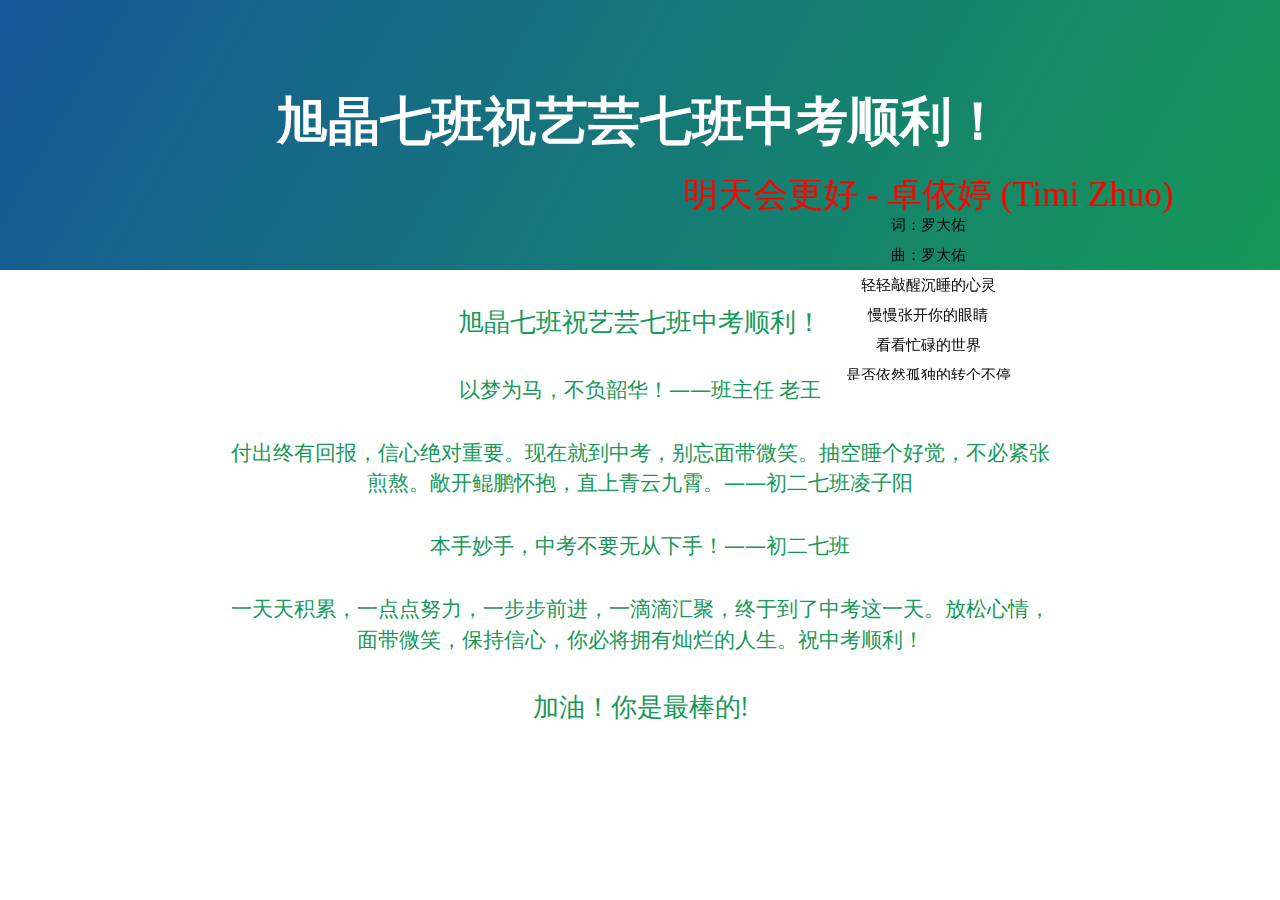
==== commit daa88917: "Update index.html" ====
--- a/index.html
+++ b/index.html
@@ -59,7 +59,9 @@
 <!--368829408-->
 	<h3 id="以梦为马不负韶华班主任-老王"><center>以梦为马，不负韶华！——班主任 老王</center></h3>
 	<h3 id="付出终有回报信心绝对重要现在就到中考别忘面带微笑抽空睡个好觉不必紧张煎熬敞开鲲鹏怀抱直上青云九霄初二七班凌子阳"><center>付出终有回报，信心绝对重要。现在就到中考，别忘面带微笑。抽空睡个好觉，不必紧张煎熬。敞开鲲鹏怀抱，直上青云九霄。——初二七班凌子阳</center></h3>
-	<h3 id="本手俗手妙手中考不要无从下手初二七班"><center>本手俗手妙手，中考不要无从下手！——初二七班</center></h3>
+	<h3 id="本手俗手妙手中考不要无从下手初二七班"><center>本手妙手，中考不要无从下手！——初二七班</center></h3>
+	<h3 if="一天天积累"><center>一天天积累，一点点努力，一步步前进，一滴滴汇聚，终于到了中考这一天。放松心情，面带微笑，保持信心，你必将拥有灿烂的人生。祝中考顺利！</center></h3>
+	<h2 id="Go"><center>加油！你是最棒的!</center></h2>
 	<div class="div" style="width:110%; float:right; height:80%; position:fixed; bottom:0;">
 			<!-- 歌词显示盒子 -->
 			<div class="bg"></div>
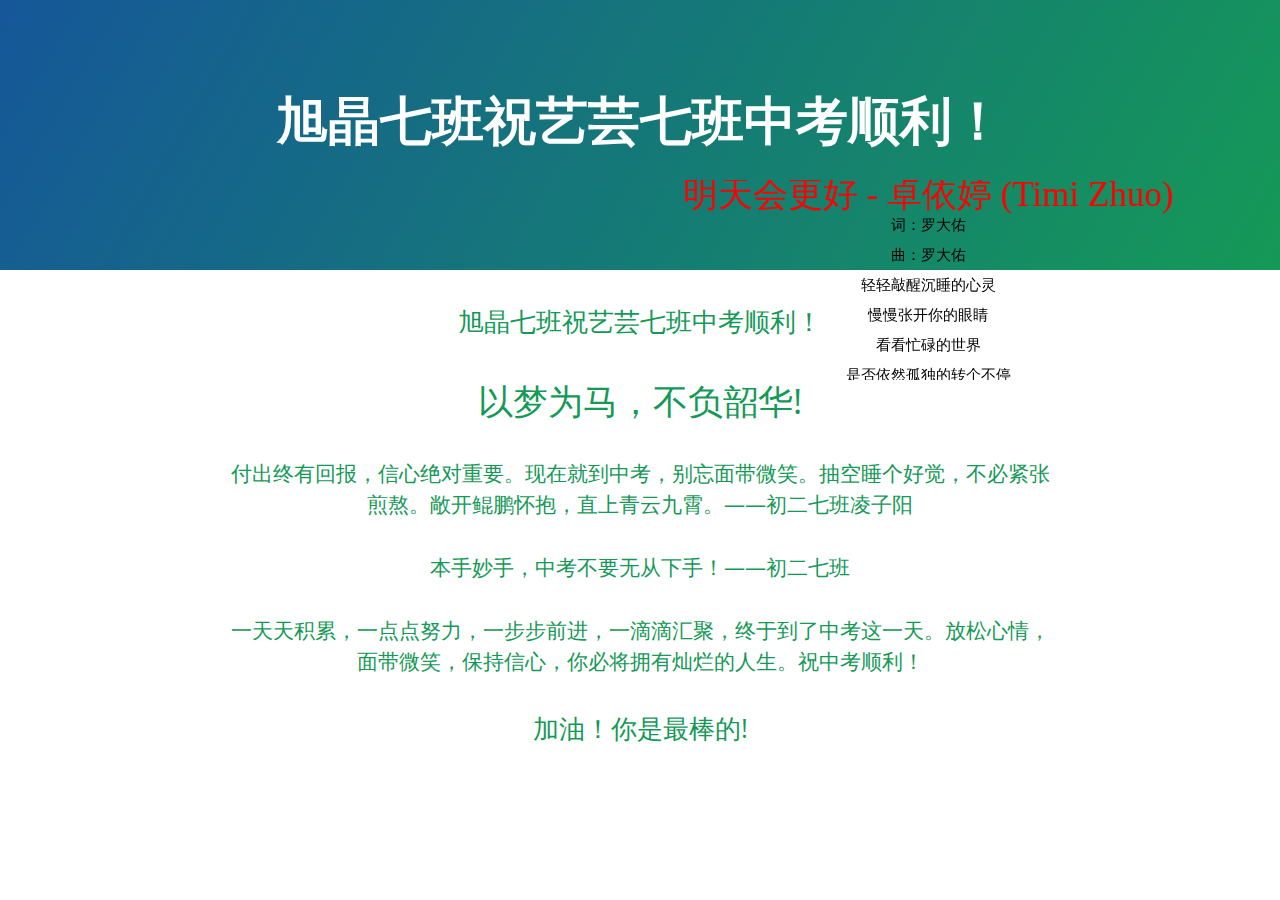
==== commit da6ea81c: "Update index.html" ====
--- a/index.html
+++ b/index.html
@@ -57,7 +57,7 @@
     <main id="content" class="main-content" role="main">
     <h2 id="旭晶七班祝艺芸七班中考顺利"><center>旭晶七班祝艺芸七班中考顺利！</center></h2>
 <!--368829408-->
-	<h3 id="以梦为马不负韶华班主任-老王"><center>以梦为马，不负韶华！——班主任 老王</center></h3>
+	<h1 id="以梦为马不负韶华班主任-老王"><center>以梦为马，不负韶华!</center></h1>
 	<h3 id="付出终有回报信心绝对重要现在就到中考别忘面带微笑抽空睡个好觉不必紧张煎熬敞开鲲鹏怀抱直上青云九霄初二七班凌子阳"><center>付出终有回报，信心绝对重要。现在就到中考，别忘面带微笑。抽空睡个好觉，不必紧张煎熬。敞开鲲鹏怀抱，直上青云九霄。——初二七班凌子阳</center></h3>
 	<h3 id="本手俗手妙手中考不要无从下手初二七班"><center>本手妙手，中考不要无从下手！——初二七班</center></h3>
 	<h3 if="一天天积累"><center>一天天积累，一点点努力，一步步前进，一滴滴汇聚，终于到了中考这一天。放松心情，面带微笑，保持信心，你必将拥有灿烂的人生。祝中考顺利！</center></h3>
